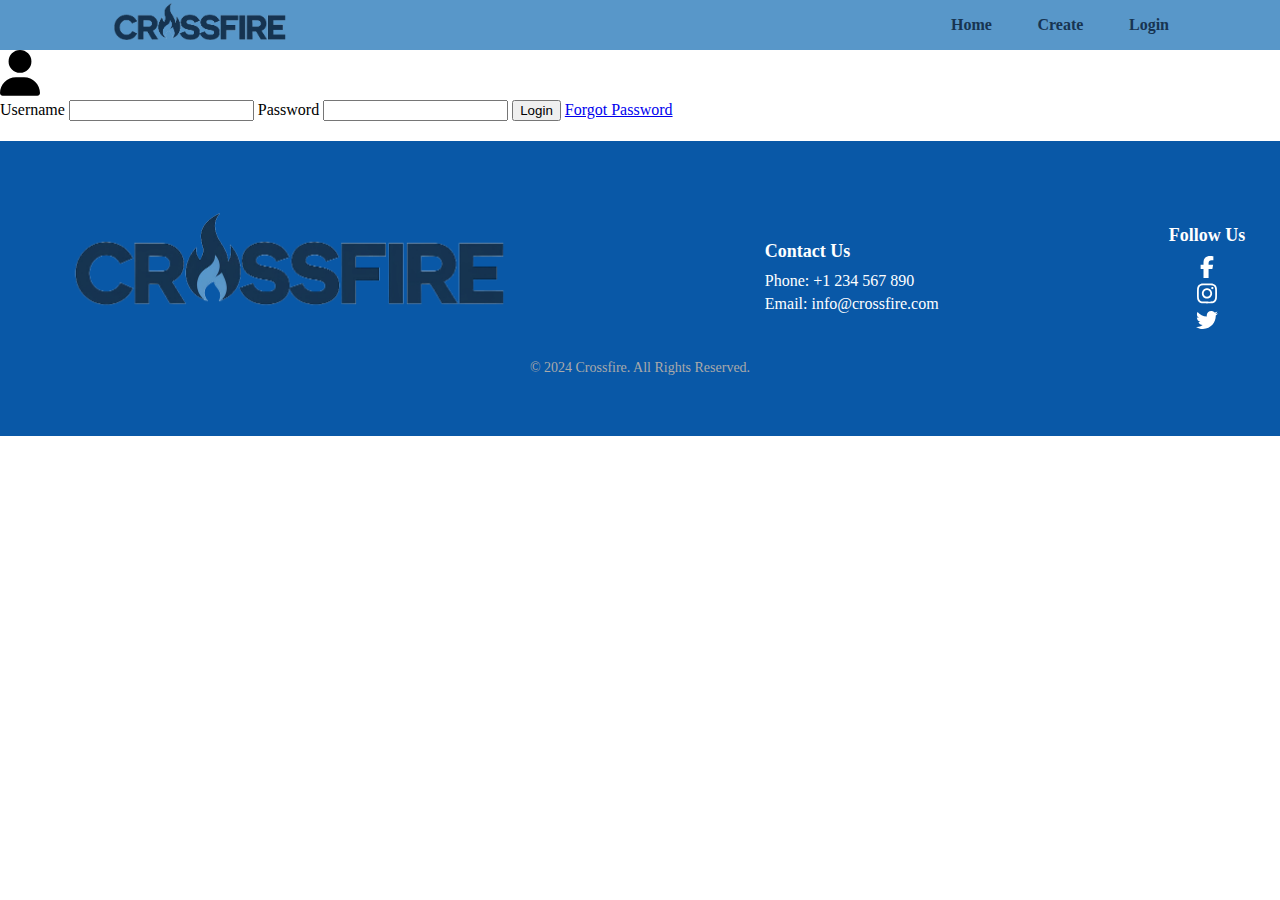
==== ncrlog.html @ f8d090e4 "save" ====
<!DOCTYPE html>
<html lang="en">
    <head>
        <meta charset="UTF-8">
        <meta name="viewport" content="width=device-width, initial-scale=1.0">
        <title>NCR PROJECT</title>
        <link rel="stylesheet" href="css/style.css"/>
    </head>

    <body>
        
        <nav>
            
            <img src="assets/images/Crossfire Logo - no bkgd copy2.png" alt="Crossfire logo">

            <ul>

                <li>
                    <a href="index.html">Home</a>
                </li>

                <li>    
                    <a href="create.html">Create</a>
                </li>

                <li>
                    <a href="ncrlog.html">Login</a>
                </li>

            </ul>

        </nav>

        <div class="login-div">

            <span>
                <svg xmlns="http://www.w3.org/2000/svg" viewBox="0 0 448 512"><path d="M224 256A128 128 0 1 0 224 0a128 128 0 1 0 0 256zm-45.7 48C79.8 304 0 383.8 0 482.3C0 498.7 13.3 512 29.7 512l388.6 0c16.4 0 29.7-13.3 29.7-29.7C448 383.8 368.2 304 269.7 304l-91.4 0z"/></svg>
            </span>

            <form action="" class="login-form">

                <label for="name">Username</label>
                <input type="text" id="name">

                <label for="Password">Password</label>
                <input type="password" id="password">

                <button type="submit">Login</button>

                <a href="#">Forgot Password</a>

            </form>

        </div>

        <footer>
            <div class="footer-container">

              <div>
                <img src="assets/images/Crossfire Logo - no bkgd copy2.png" alt="img">

                <div>
                    <h4>Contact Us</h4>
                    <p style="margin: 5px 0;">Phone: +1 234 567 890</p>
                    <p style="margin: 5px 0;">Email: info@crossfire.com</p>
                </div>
              
                <div>
                    <h4>Follow Us</h4>

                    <div style="display: flex; flex-direction: column; align-items: center;">
                        <span>
                            <svg xmlns="http://www.w3.org/2000/svg" viewBox="0 0 320 512" style="width: 14px; fill: white;"><path d="M80 299.3V512H196V299.3h86.5l18-97.8H196V166.9c0-51.7 20.3-71.5 72.7-71.5c16.3 0 29.4 .4 37 1.2V7.9C291.4 4 256.4 0 236.2 0C129.3 0 80 50.5 80 159.4v42.1H14v97.8H80z"/></svg>
                        </span>
    
                        <span>
                            <svg xmlns="http://www.w3.org/2000/svg" viewBox="0 0 448 512" style="width: 20px; fill: white;"><path d="M224.1 141c-63.6 0-114.9 51.3-114.9 114.9s51.3 114.9 114.9 114.9S339 319.5 339 255.9 287.7 141 224.1 141zm0 189.6c-41.1 0-74.7-33.5-74.7-74.7s33.5-74.7 74.7-74.7 74.7 33.5 74.7 74.7-33.6 74.7-74.7 74.7zm146.4-194.3c0 14.9-12 26.8-26.8 26.8-14.9 0-26.8-12-26.8-26.8s12-26.8 26.8-26.8 26.8 12 26.8 26.8zm76.1 27.2c-1.7-35.9-9.9-67.7-36.2-93.9-26.2-26.2-58-34.4-93.9-36.2-37-2.1-147.9-2.1-184.9 0-35.8 1.7-67.6 9.9-93.9 36.1s-34.4 58-36.2 93.9c-2.1 37-2.1 147.9 0 184.9 1.7 35.9 9.9 67.7 36.2 93.9s58 34.4 93.9 36.2c37 2.1 147.9 2.1 184.9 0 35.9-1.7 67.7-9.9 93.9-36.2 26.2-26.2 34.4-58 36.2-93.9 2.1-37 2.1-147.8 0-184.8zM398.8 388c-7.8 19.6-22.9 34.7-42.6 42.6-29.5 11.7-99.5 9-132.1 9s-102.7 2.6-132.1-9c-19.6-7.8-34.7-22.9-42.6-42.6-11.7-29.5-9-99.5-9-132.1s-2.6-102.7 9-132.1c7.8-19.6 22.9-34.7 42.6-42.6 29.5-11.7 99.5-9 132.1-9s102.7-2.6 132.1 9c19.6 7.8 34.7 22.9 42.6 42.6 11.7 29.5 9 99.5 9 132.1s2.7 102.7-9 132.1z"/></svg>
                        </span>
    
                        <span>
                            <svg xmlns="http://www.w3.org/2000/svg" viewBox="0 0 512 512" style="width: 22px; fill: white;"><path d="M459.4 151.7c.3 4.5 .3 9.1 .3 13.6 0 138.7-105.6 298.6-298.6 298.6-59.5 0-114.7-17.2-161.1-47.1 8.4 1 16.6 1.3 25.3 1.3 49.1 0 94.2-16.6 130.3-44.8-46.1-1-84.8-31.2-98.1-72.8 6.5 1 13 1.6 19.8 1.6 9.4 0 18.8-1.3 27.6-3.6-48.1-9.7-84.1-52-84.1-103v-1.3c14 7.8 30.2 12.7 47.4 13.3-28.3-18.8-46.8-51-46.8-87.4 0-19.5 5.2-37.4 14.3-53 51.7 63.7 129.3 105.3 216.4 109.8-1.6-7.8-2.6-15.9-2.6-24 0-57.8 46.8-104.9 104.9-104.9 30.2 0 57.5 12.7 76.7 33.1 23.7-4.5 46.5-13.3 66.6-25.3-7.8 24.4-24.4 44.8-46.1 57.8 21.1-2.3 41.6-8.1 60.4-16.2-14.3 20.8-32.2 39.3-52.6 54.3z"/></svg>
                        </span>
    
                    </div>
                </div>
              </div>
          
              <div style="padding-top: 25px; text-align: center; width: 264.5px; margin: auto;">
                <p style="margin: 0; font-size: 14px; color: #aaa;">© 2024 Crossfire. All Rights Reserved.</p>
              </div>
            </div>
        </footer>

    </body>
</html>
---- css/style.css ----
/* General */

body{
    margin: 0;
    padding: 0;
    box-sizing: border-box;
}

nav{
    background-color: rgb(88, 151, 201);
    display: flex;
    gap: 50vw;
    align-items: center;
    justify-content: center;
}

nav img{
    width: 200px;
}

nav ul{
    list-style: none;
    display: flex;
    gap: 20px;
    font-weight: bold;
    padding: 0;
}

nav a{
    text-decoration: none;
    color: rgb(23, 52, 81);
    padding: 5vh 1vw 0;
    border-radius: 10px;
    -webkit-transition: all 0.3s ease-in-out;
    -moz-transition: all 0.3s ease-in-out;
    -o-transition: all 0.3s ease-in-out;
    transition: all 0.3s ease-in-out;
}

nav a:hover{
    background-color: rgba(23, 52, 81, 0.308);
}

footer{
    background-color: rgb(9, 88, 167);
    color: #fff;
    padding: 60px 0;
    margin-top: 20px;
}

footer img{
    width: 500px;
}

.footer-container{
    width: 1230px;
    margin: 0 auto;
}

.footer-container > div{
    display: flex;
    gap: 230px;
    align-items: center;
    justify-content: center;
}

footer h4{
    margin-bottom: 10px;
    font-size: 18px;
    color: #fff;
}

/* General ends */

/* Index */

.dashboard{
    margin-top: 40px;
    margin-left: 9vw;
    display: grid;
    grid-template-columns: 1fr 1fr;
    column-gap: 22vw;
    row-gap: 40px;
}

.dashboard a{
    text-decoration: none;
}

.dashboard-child{
    width: 25vw;
    height: 20vh;
    margin-bottom: 40px;
    background-color: rgb(88, 151, 201);
}

.dashboard-child > div{
    display: flex;
    align-items: center;
    gap: 20px;
    justify-content: center;
    color: rgb(23, 52, 81);
    padding-top: 3vh;
}

.dashboard-child svg{
    fill: rgb(23, 52, 81);
    width: 40px;
}

.recent-NCR{
    margin-left: 50px;
}

.recent-NCR table{
    border: 2px solid rgb(88, 151, 201);
    border-spacing: 0;
}

.recent-NCR td,th{
    padding-left: 35px;
    padding-right: 35px;
}

.recent-NCR tr:nth-child(2),
.recent-NCR tr:nth-child(4),
.recent-NCR tr:nth-child(6),
.recent-NCR thead{
    background-color: rgb(88, 151, 201);
}

/* Index Ends */


/* Ncrlog */

.login-div svg{
    width: 40px;
}

/* Ncrlog ends */
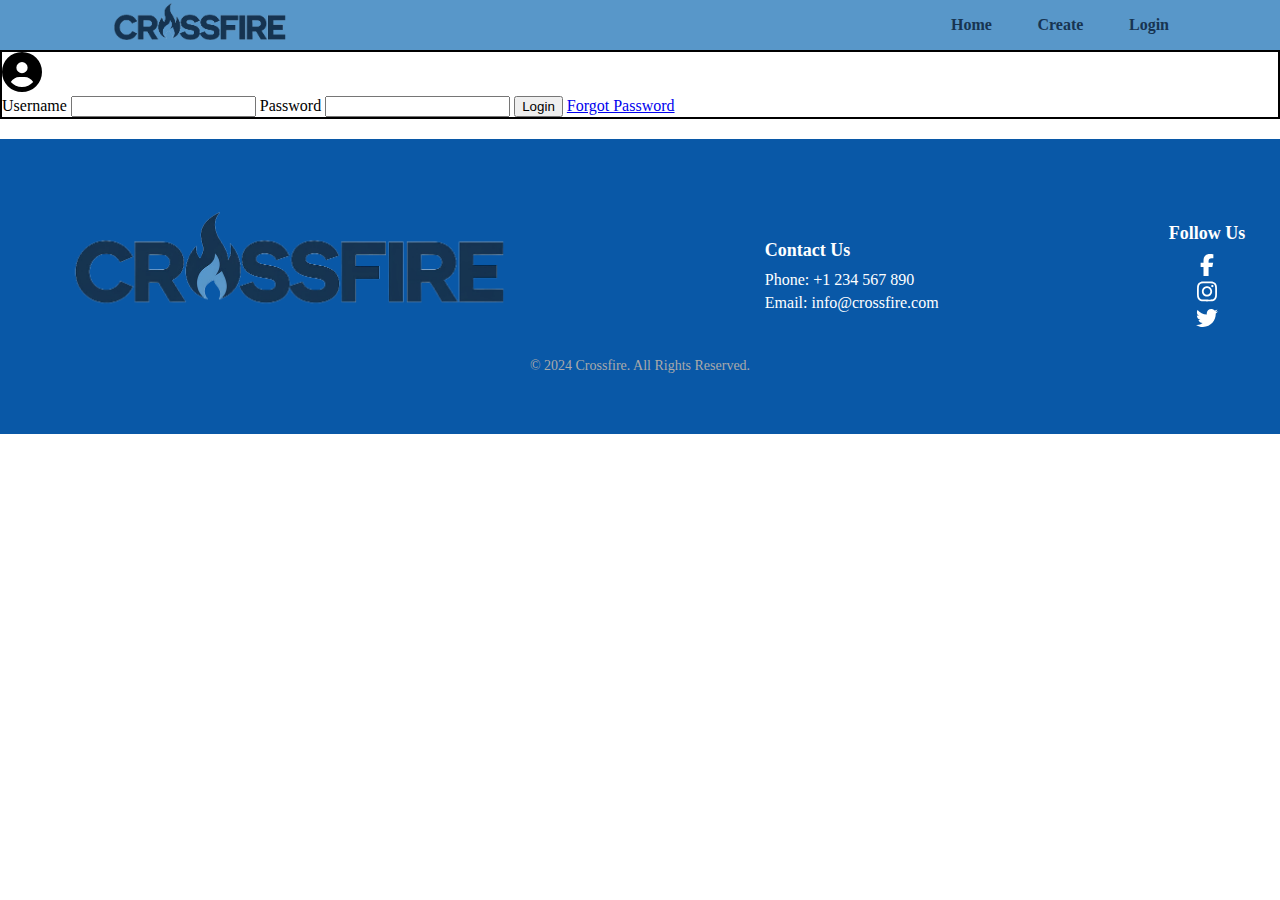
==== commit 5a7a29af: "save" ====
--- a/ncrlog.html
+++ b/ncrlog.html
@@ -34,7 +34,7 @@
         <div class="login-div">
 
             <span>
-                <svg xmlns="http://www.w3.org/2000/svg" viewBox="0 0 448 512"><path d="M224 256A128 128 0 1 0 224 0a128 128 0 1 0 0 256zm-45.7 48C79.8 304 0 383.8 0 482.3C0 498.7 13.3 512 29.7 512l388.6 0c16.4 0 29.7-13.3 29.7-29.7C448 383.8 368.2 304 269.7 304l-91.4 0z"/></svg>
+                <svg xmlns="http://www.w3.org/2000/svg" viewBox="0 0 512 512"><path d="M399 384.2C376.9 345.8 335.4 320 288 320l-64 0c-47.4 0-88.9 25.8-111 64.2c35.2 39.2 86.2 63.8 143 63.8s107.8-24.7 143-63.8zM0 256a256 256 0 1 1 512 0A256 256 0 1 1 0 256zm256 16a72 72 0 1 0 0-144 72 72 0 1 0 0 144z"/></svg>
             </span>
 
             <form action="" class="login-form">
--- a/css/style.css
+++ b/css/style.css
@@ -134,8 +134,15 @@
 
 /* Ncrlog */
 
+.login-div{
+    border: 2px solid black;
+    display: flex;
+    flex-direction: column;
+}
+
 .login-div svg{
     width: 40px;
+
 }
 
 /* Ncrlog ends */